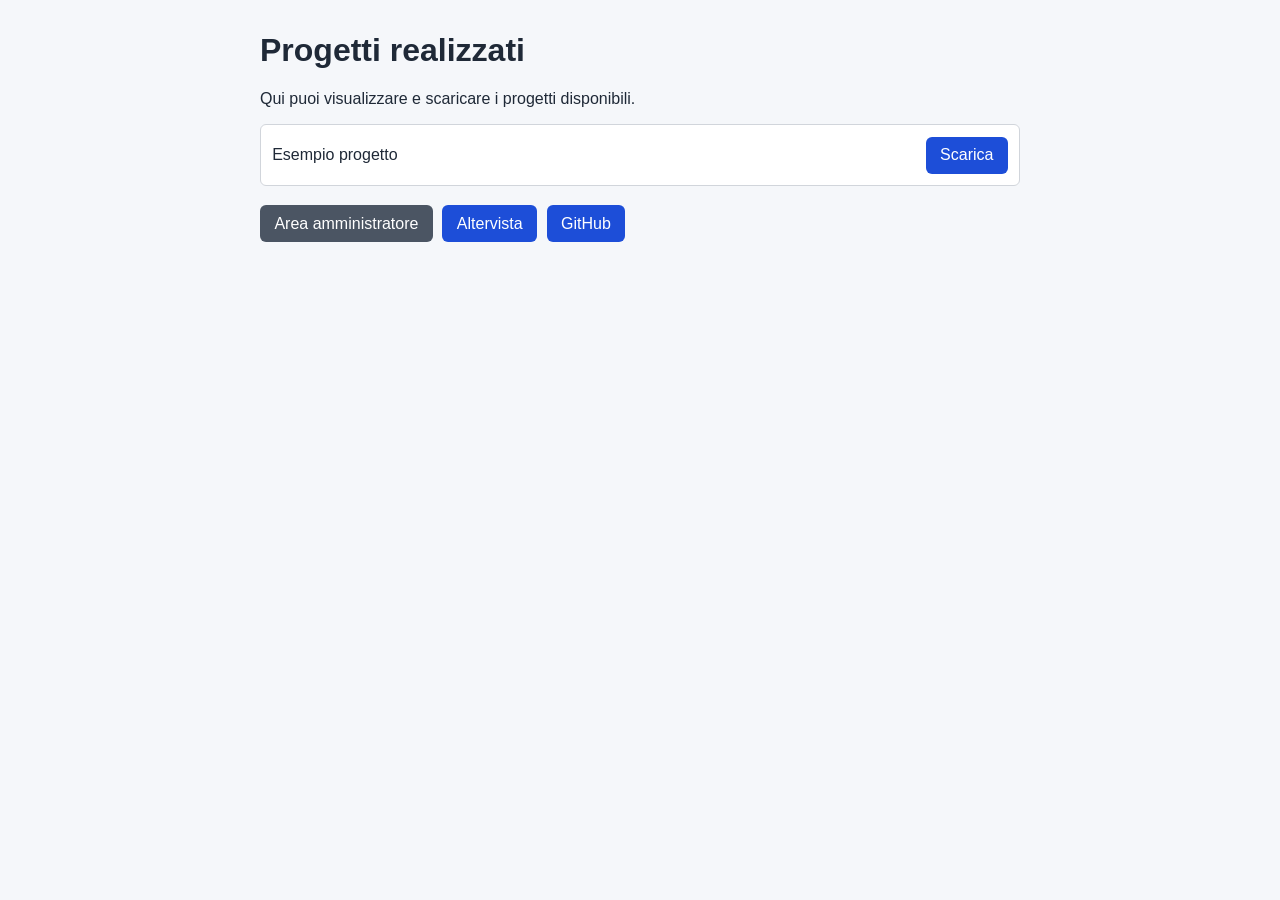
==== index.html @ 435bf80e "feat: add public and admin project pages Co-authored-by: Yuhao08 <187844870+Yuhao08@users.noreply.gi" ====
<!doctype html>
<html lang="it">
  <head>
    <meta charset="UTF-8" />
    <meta name="viewport" content="width=device-width, initial-scale=1.0" />
    <title>Progetti</title>
    <link rel="stylesheet" href="style.css" />
  </head>
  <body>
    <main class="container">
      <h1>Progetti realizzati</h1>
      <p>Qui puoi visualizzare e scaricare i progetti disponibili.</p>
      <ul id="project-list" class="project-list"></ul>
      <p id="empty-state" class="muted">Nessun progetto disponibile al momento.</p>

      <footer class="footer-actions">
        <a href="admin.html" class="button secondary">Area amministratore</a>
        <a href="https://www.altervista.org" target="_blank" rel="noopener" class="button">Altervista</a>
        <a href="https://github.com" target="_blank" rel="noopener" class="button">GitHub</a>
      </footer>
    </main>

    <script src="app.js"></script>
  </body>
</html>
---- style.css ----
:root {
  color-scheme: light;
  font-family: Arial, sans-serif;
}

body {
  margin: 0;
  background: #f5f7fa;
  color: #1f2937;
}

.container {
  max-width: 760px;
  margin: 2rem auto;
  padding: 0 1rem;
}

.card {
  display: grid;
  gap: 0.5rem;
  background: #fff;
  border: 1px solid #d1d5db;
  border-radius: 8px;
  padding: 1rem;
}

input {
  padding: 0.55rem;
  border-radius: 6px;
  border: 1px solid #9ca3af;
}

.button {
  display: inline-block;
  text-decoration: none;
  border: none;
  border-radius: 6px;
  padding: 0.6rem 0.9rem;
  cursor: pointer;
  background: #1d4ed8;
  color: #fff;
}

.button.secondary {
  background: #4b5563;
}

.project-list {
  list-style: none;
  padding: 0;
  display: grid;
  gap: 0.5rem;
}

.project-list li {
  display: flex;
  justify-content: space-between;
  align-items: center;
  padding: 0.7rem;
  background: #fff;
  border: 1px solid #d1d5db;
  border-radius: 6px;
}

.footer-actions {
  margin-top: 1.2rem;
  display: flex;
  flex-wrap: wrap;
  gap: 0.6rem;
}

.muted {
  color: #6b7280;
}

.error {
  color: #b91c1c;
  min-height: 1em;
}

.success {
  color: #166534;
  min-height: 1em;
}
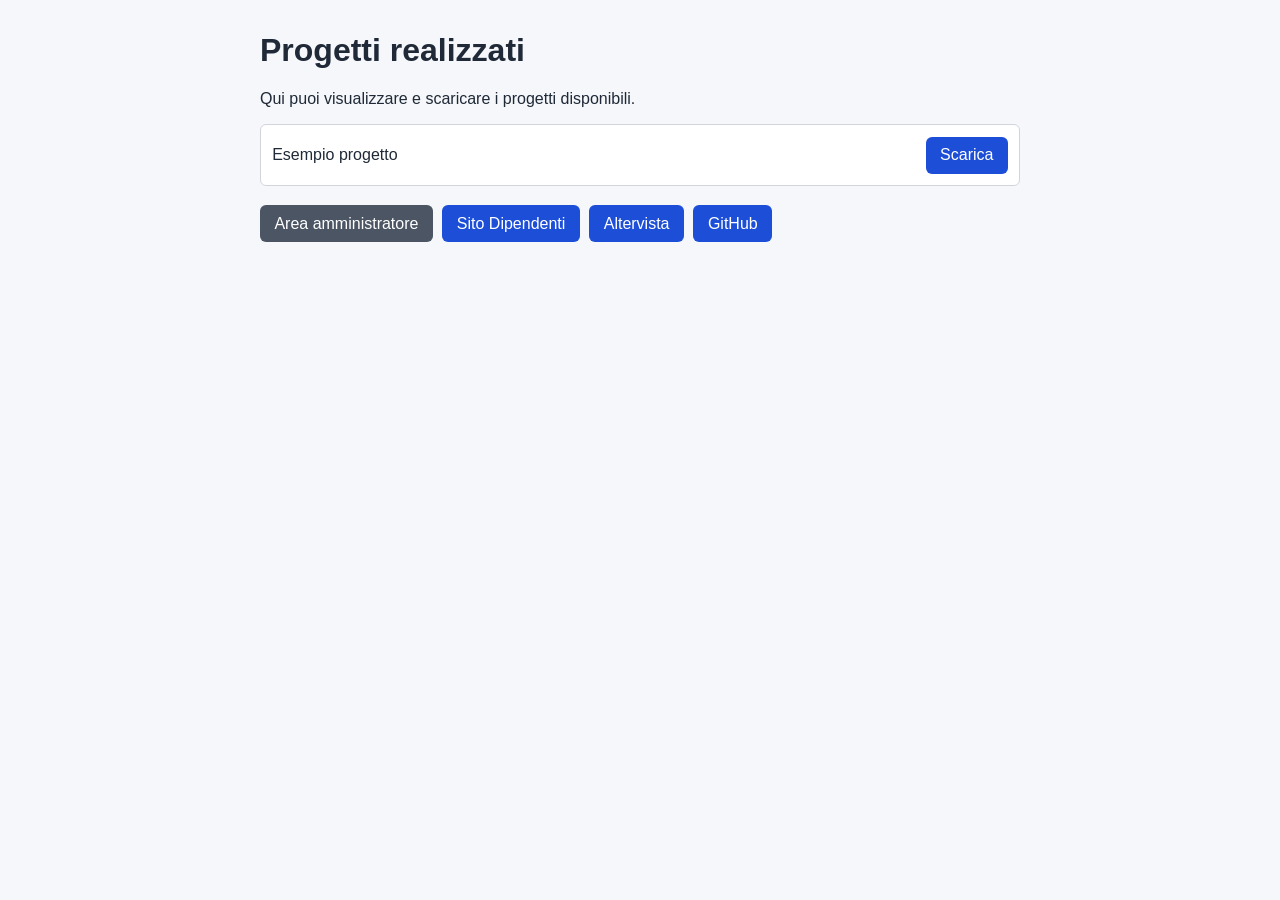
==== commit f41bcfb8: "Aggiungi pulsante Sito Dipendenti" ====
--- a/index.html
+++ b/index.html
@@ -15,6 +15,7 @@
 
       <footer class="footer-actions">
         <a href="admin.html" class="button secondary">Area amministratore</a>
+        <a href="http://172.20.10.3/crud/create.php" class="button">Sito Dipendenti</a>
         <a href="https://www.altervista.org" target="_blank" rel="noopener" class="button">Altervista</a>
         <a href="https://github.com" target="_blank" rel="noopener" class="button">GitHub</a>
       </footer>
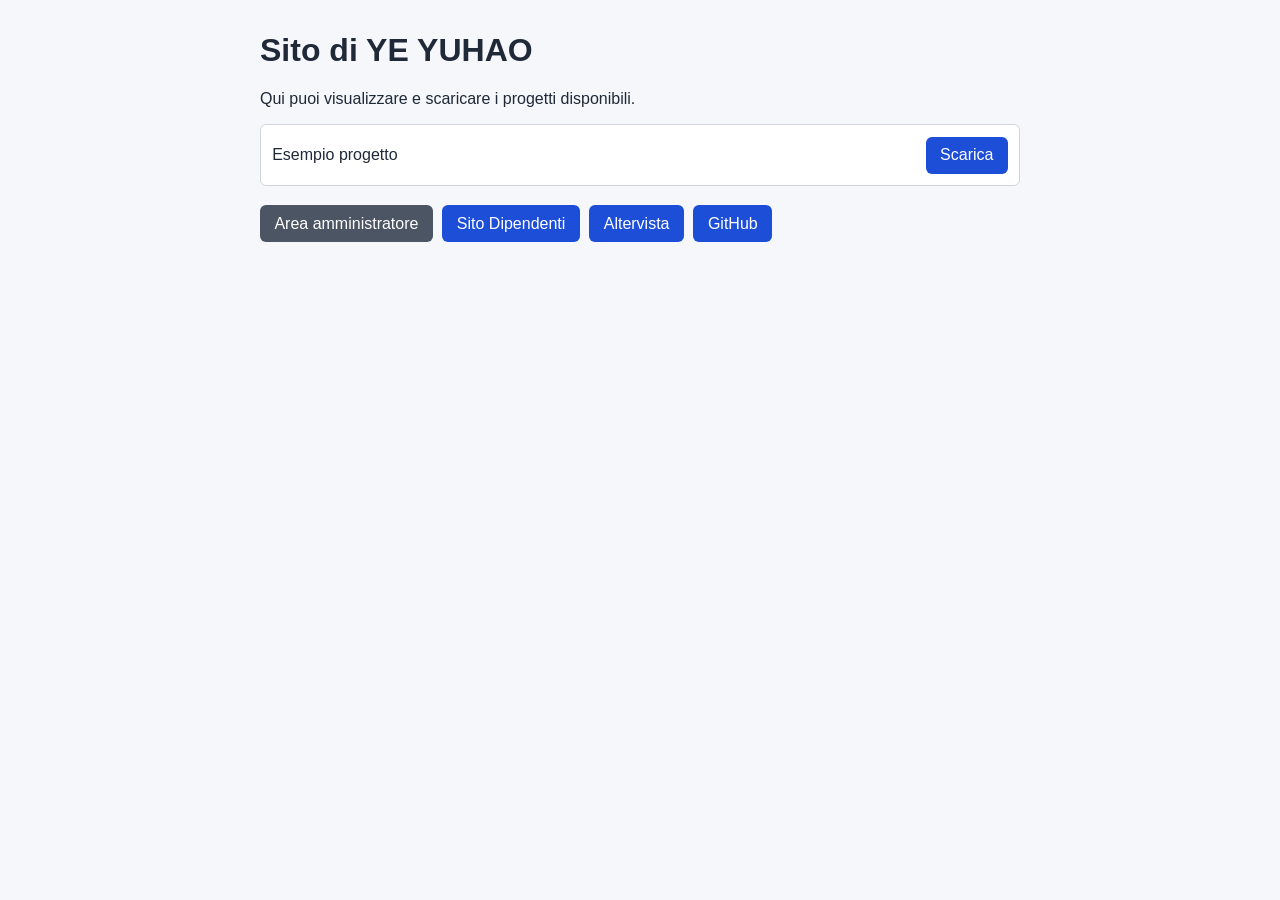
==== commit d2229095: "Aggiorna il titolo principale del sito" ====
--- a/index.html
+++ b/index.html
@@ -8,7 +8,7 @@
   </head>
   <body>
     <main class="container">
-      <h1>Progetti realizzati</h1>
+      <h1>Sito di YE YUHAO</h1>
       <p>Qui puoi visualizzare e scaricare i progetti disponibili.</p>
       <ul id="project-list" class="project-list"></ul>
       <p id="empty-state" class="muted">Nessun progetto disponibile al momento.</p>
